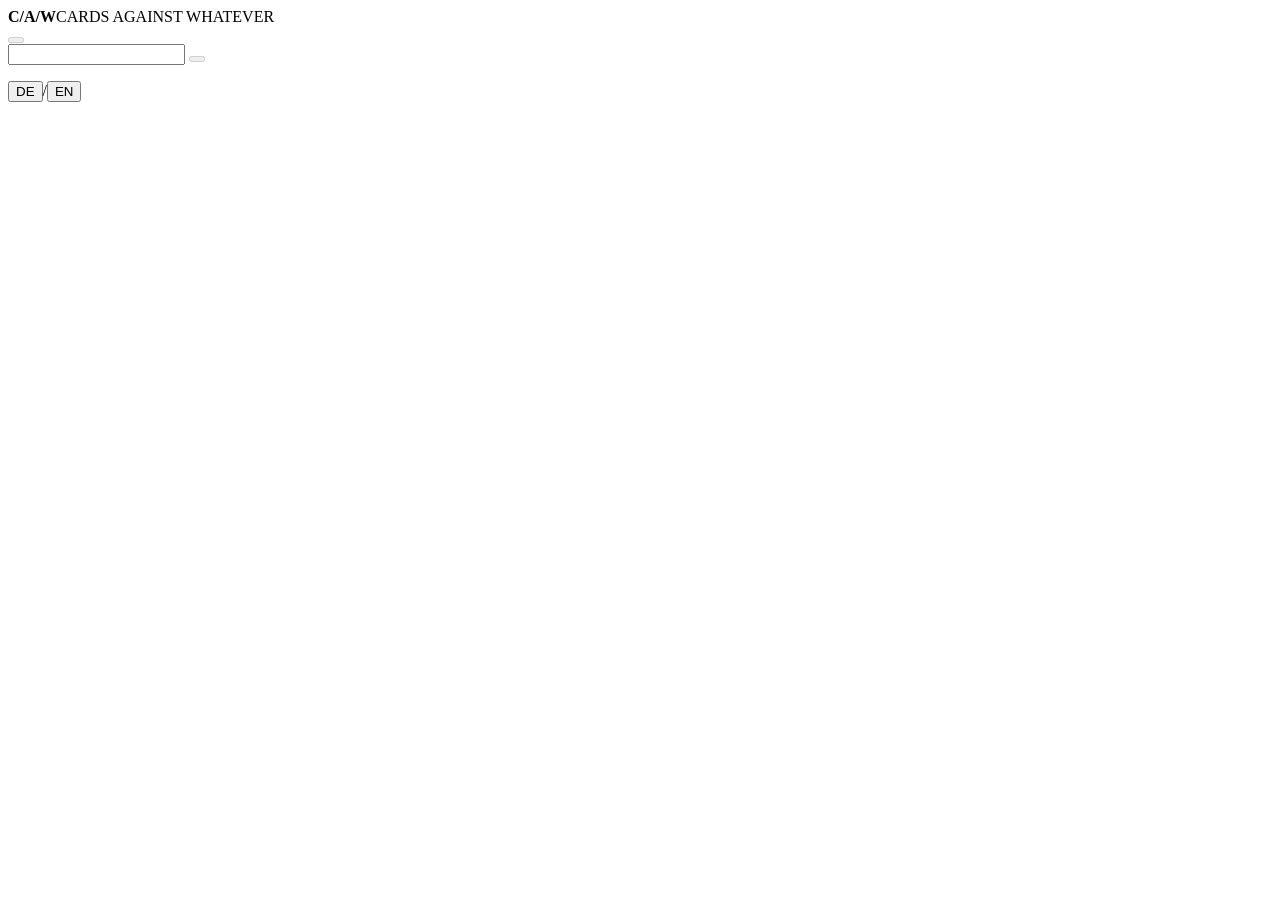
==== web/index.html @ f9b538e7 "feat: add monochrome landing page and end-to-end CI checks Keep session controls disabled until M2, " ====
<!doctype html>
<html lang="de">
<head>
  <meta charset="utf-8">
  <meta name="viewport" content="width=device-width, initial-scale=1">
  <title>C/A/W · Cards Against Whatever</title>
  <link rel="stylesheet" href="/style.css">
  <script type="module" src="/index.js"></script>
</head>
<body>
  <main>
    <header><strong>C/A/W</strong><span class="eyebrow">CARDS AGAINST WHATEVER</span></header>
    <section><button type="button" disabled data-text="newSession"></button></section>
    <section>
      <label class="eyebrow" for="code" data-text="enterCode"></label>
      <div class="join-row">
        <input id="code" name="code" type="text" maxlength="6" pattern="[A-HJKMNP-Z2-9]{6}"
          autocomplete="off" autocapitalize="characters" spellcheck="false" aria-describedby="status">
        <button type="button" disabled data-text="join"></button>
      </div>
    </section>
    <p id="status" role="status" data-text="milestone"></p>
    <footer>
      <nav><button type="button" data-lang="de" aria-pressed="true">DE</button><span>/</span><button type="button" data-lang="en" aria-pressed="false">EN</button></nav>
      <span data-text="licenses"></span><span data-text="privacy"></span>
    </footer>
  </main>
</body>
</html>
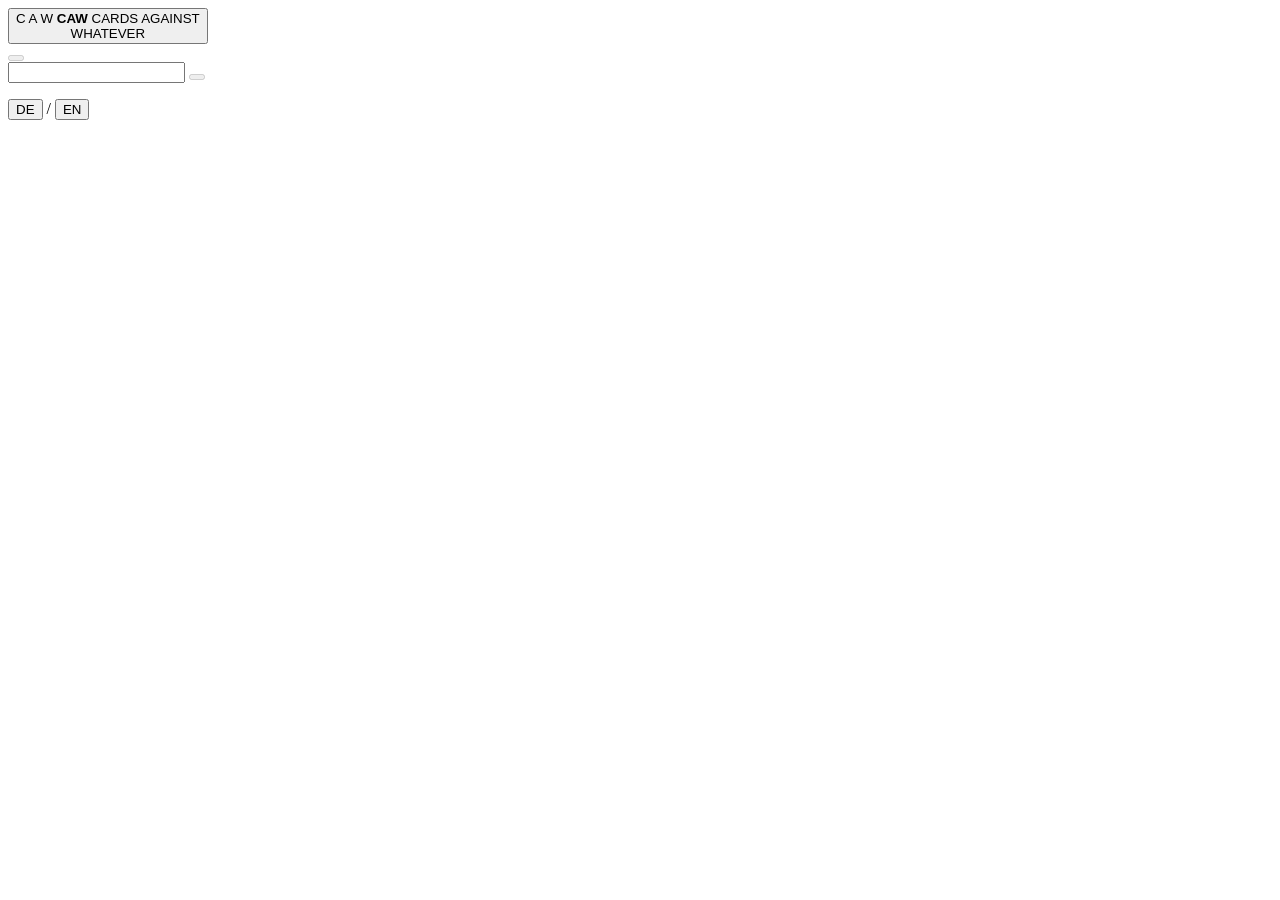
==== commit 9263ded7: "feat: add sharp cut-deck mark to compact landing markup" ====
--- a/web/index.html
+++ b/web/index.html
@@ -8,22 +8,60 @@
   <script type="module" src="/index.js"></script>
 </head>
 <body>
-  <main>
-    <header><strong>C/A/W</strong><span class="eyebrow">CARDS AGAINST WHATEVER</span></header>
-    <section><button type="button" disabled data-text="newSession"></button></section>
-    <section>
-      <label class="eyebrow" for="code" data-text="enterCode"></label>
-      <div class="join-row">
-        <input id="code" name="code" type="text" maxlength="6" pattern="[A-HJKMNP-Z2-9]{6}"
-          autocomplete="off" autocapitalize="characters" spellcheck="false" aria-describedby="status">
-        <button type="button" disabled data-text="join"></button>
-      </div>
-    </section>
-    <p id="status" role="status" data-text="milestone"></p>
+  <main id="landing" class="landing">
+    <header class="landing-header">
+      <button id="replay-intro" class="brand-trigger" type="button"
+        aria-label="CAW intro replay">
+        <span class="cut-deck cut-deck--small" aria-hidden="true">
+          <span class="cut-card cut-card--c">C</span>
+          <span class="cut-card cut-card--a">A</span>
+          <span class="cut-card cut-card--w">W</span>
+        </span>
+        <span class="brand-slash" aria-hidden="true"></span>
+        <span class="brand-wordmark">
+          <strong>CAW</strong>
+          <span>CARDS AGAINST<br>WHATEVER</span>
+        </span>
+      </button>
+    </header>
+    <div class="landing-content">
+      <section class="create-section">
+        <button type="button" disabled data-text="newSession"></button>
+      </section>
+      <section class="join-section">
+        <label class="eyebrow" for="code" data-text="enterCode"></label>
+        <div class="join-row">
+          <input id="code" name="code" type="text" maxlength="6"
+            pattern="[A-HJKMNP-Z2-9]{6}" autocomplete="off"
+            autocapitalize="characters" spellcheck="false" aria-describedby="status">
+          <button type="button" disabled data-text="join"></button>
+        </div>
+      </section>
+      <p id="status" role="status" data-text="milestone"></p>
+    </div>
     <footer>
-      <nav><button type="button" data-lang="de" aria-pressed="true">DE</button><span>/</span><button type="button" data-lang="en" aria-pressed="false">EN</button></nav>
-      <span data-text="licenses"></span><span data-text="privacy"></span>
+      <nav><button type="button" data-lang="de" aria-pressed="true">DE</button>
+        <span>/</span>
+        <button type="button" data-lang="en" aria-pressed="false">EN</button></nav>
+      <span data-text="licenses"></span>
+      <span data-text="privacy"></span>
     </footer>
   </main>
+
+  <div id="boot-screen" class="boot-screen" hidden>
+    <div class="boot-logo" aria-hidden="true">
+      <span class="cut-deck cut-deck--intro">
+        <span class="cut-card cut-card--c">C</span>
+        <span class="cut-card cut-card--a">A</span>
+        <span class="cut-card cut-card--w">W</span>
+      </span>
+      <span class="brand-slash boot-slash"></span>
+      <span class="brand-wordmark boot-wordmark">
+        <strong>CAW</strong>
+        <span>CARDS AGAINST<br>WHATEVER</span>
+      </span>
+    </div>
+    <button id="skip-intro" class="skip-intro" type="button" data-text="skipIntro"></button>
+  </div>
 </body>
 </html>
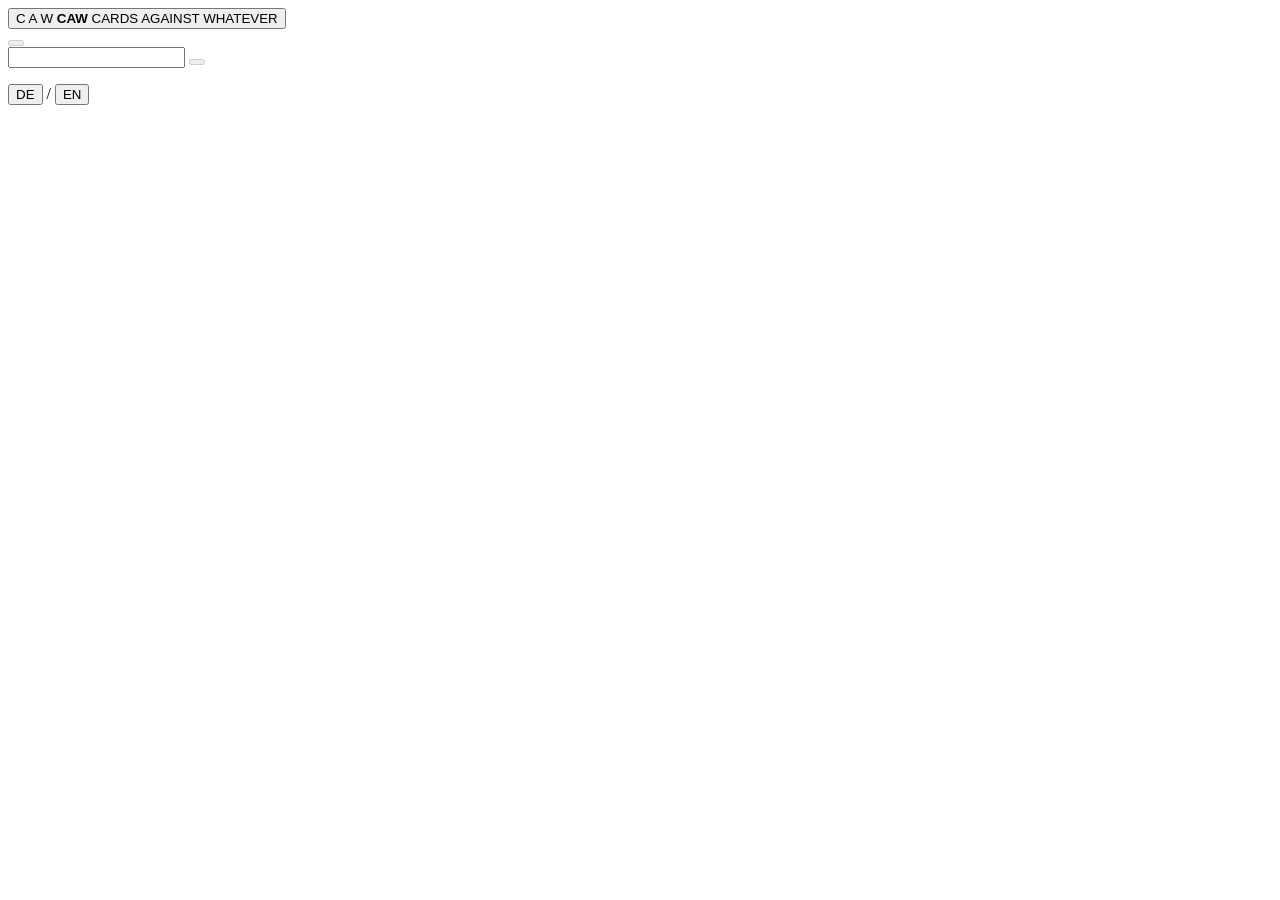
==== commit c8a55c2a: "fix: keep complete game name in accessible landing text" ====
--- a/web/index.html
+++ b/web/index.html
@@ -20,7 +20,7 @@
         <span class="brand-slash" aria-hidden="true"></span>
         <span class="brand-wordmark">
           <strong>CAW</strong>
-          <span>CARDS AGAINST<br>WHATEVER</span>
+          <span>CARDS AGAINST WHATEVER</span>
         </span>
       </button>
     </header>
@@ -58,7 +58,7 @@
       <span class="brand-slash boot-slash"></span>
       <span class="brand-wordmark boot-wordmark">
         <strong>CAW</strong>
-        <span>CARDS AGAINST<br>WHATEVER</span>
+        <span>CARDS AGAINST WHATEVER</span>
       </span>
     </div>
     <button id="skip-intro" class="skip-intro" type="button" data-text="skipIntro"></button>
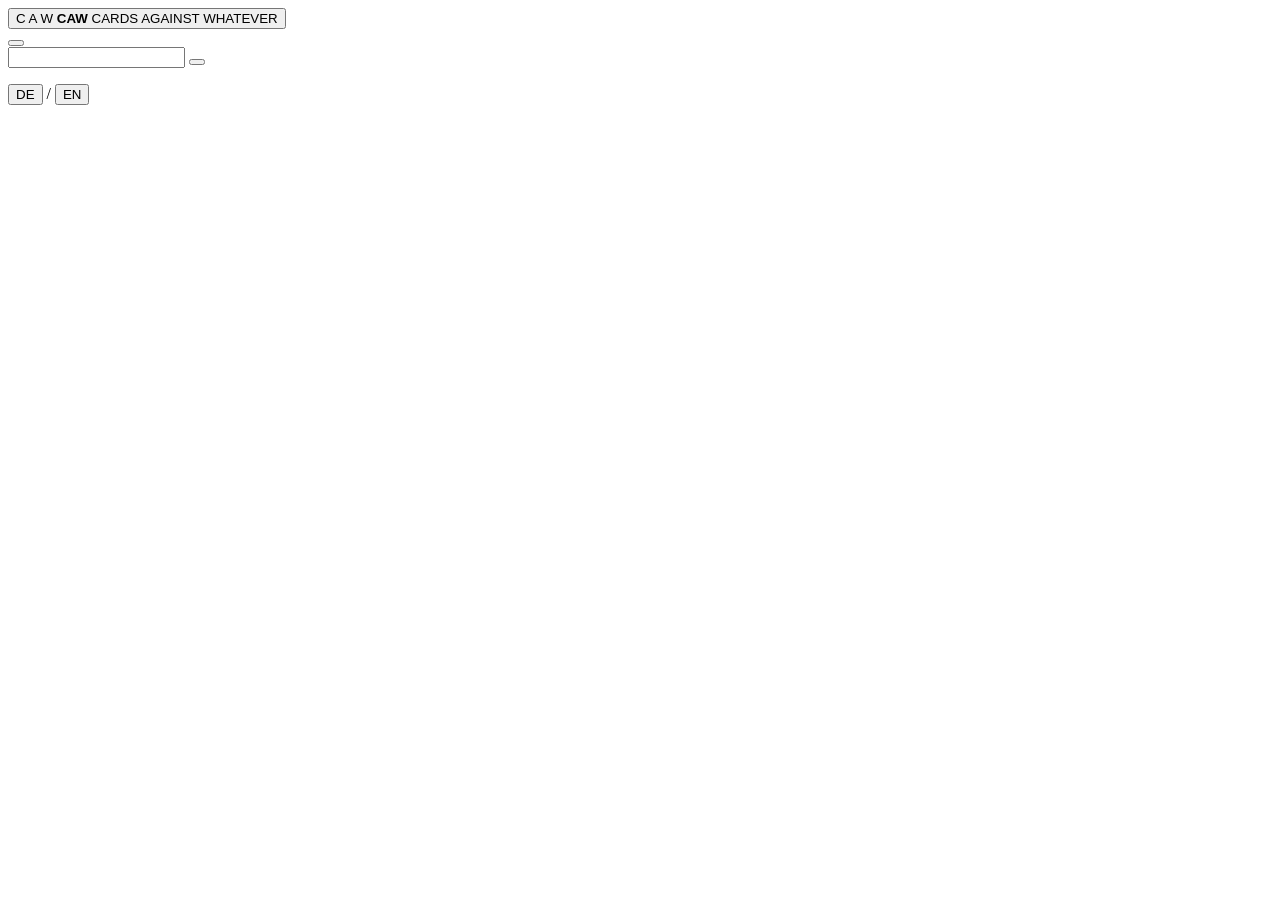
==== commit bbc146fc: "feat: create and join sessions from the landing page NEW SESSION creates the room, keeps the host to" ====
--- a/web/index.html
+++ b/web/index.html
@@ -26,18 +26,18 @@
     </header>
     <div class="landing-content">
       <section class="create-section">
-        <button type="button" disabled data-text="newSession"></button>
+        <button id="new-session" type="button" data-text="newSession"></button>
       </section>
       <section class="join-section">
         <label class="eyebrow" for="code" data-text="enterCode"></label>
-        <div class="join-row">
-          <input id="code" name="code" type="text" maxlength="6"
+        <form id="join-form" class="join-row" novalidate>
+          <input id="code" name="code" type="text" maxlength="6" required
             pattern="[A-HJKMNP-Z2-9]{6}" autocomplete="off"
             autocapitalize="characters" spellcheck="false" aria-describedby="status">
-          <button type="button" disabled data-text="join"></button>
-        </div>
+          <button type="submit" data-text="join"></button>
+        </form>
       </section>
-      <p id="status" role="status" data-text="milestone"></p>
+      <p id="status" role="status" data-text="hint"></p>
     </div>
     <footer>
       <nav><button type="button" data-lang="de" aria-pressed="true">DE</button>
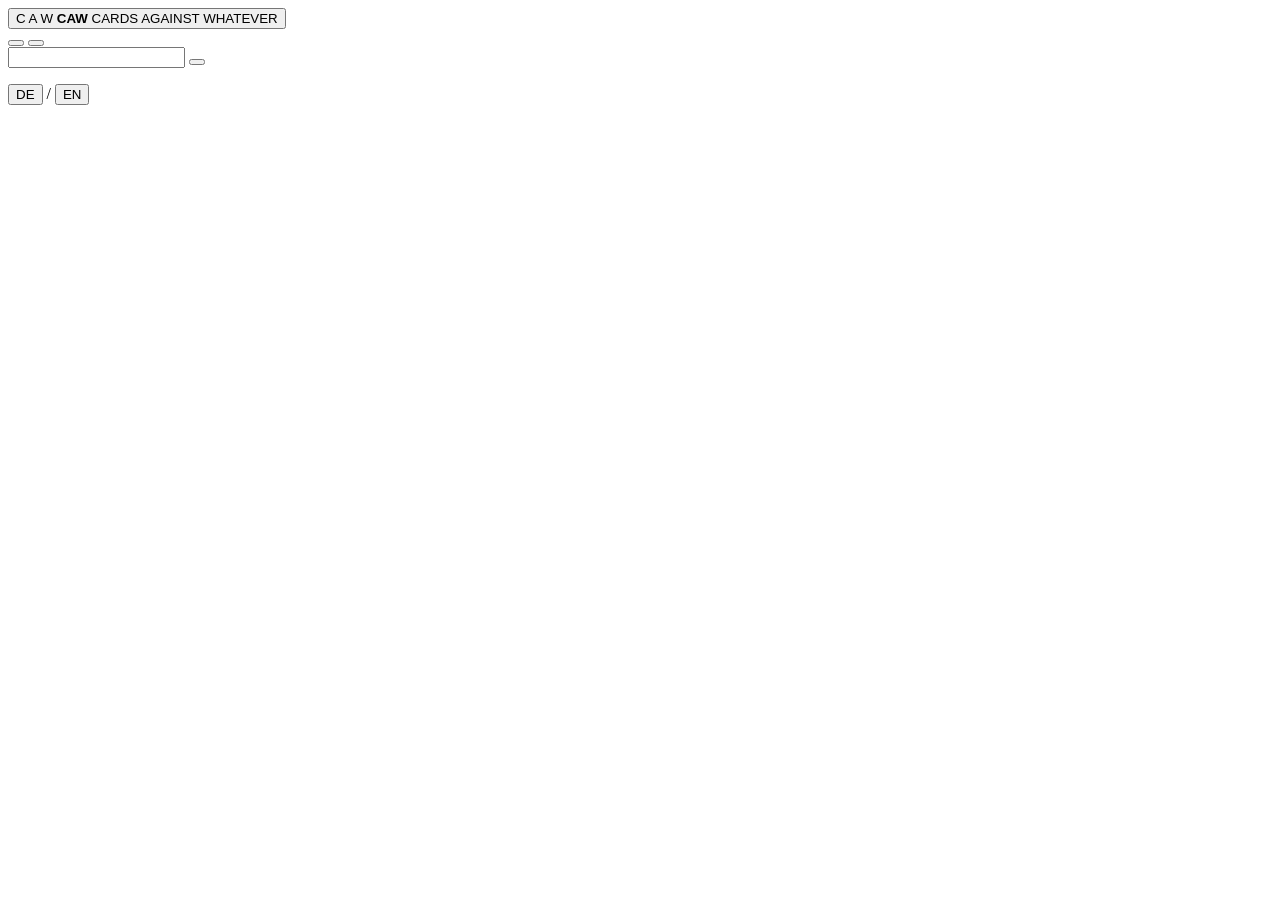
==== commit d44de259: "feat: add a compact how-to-open guide to the landing page" ====
--- a/web/index.html
+++ b/web/index.html
@@ -26,7 +26,11 @@
     </header>
     <div class="landing-content">
       <section class="create-section">
-        <button id="new-session" type="button" data-text="newSession"></button>
+        <div class="create-actions">
+          <button id="new-session" type="button" data-text="newSession"></button>
+          <button id="open-guide" type="button" data-text="openGuide"
+            aria-haspopup="dialog" aria-controls="guide-dialog"></button>
+        </div>
       </section>
       <section class="join-section">
         <label class="eyebrow" for="code" data-text="enterCode"></label>
@@ -43,10 +47,22 @@
       <nav><button type="button" data-lang="de" aria-pressed="true">DE</button>
         <span>/</span>
         <button type="button" data-lang="en" aria-pressed="false">EN</button></nav>
-      <span data-text="licenses"></span>
-      <span data-text="privacy"></span>
+      <a href="/lizenzen.html" data-text="licenses"></a>
+      <a href="/datenschutz.html" data-text="privacy"></a>
+      <a href="/impressum.html" data-text="imprint"></a>
     </footer>
   </main>
+
+  <dialog id="guide-dialog" class="guide-dialog" aria-labelledby="guide-title">
+    <h2 id="guide-title" data-text="guideTitle"></h2>
+    <ol>
+      <li data-text="guideHost"></li>
+      <li data-text="guidePlayers"></li>
+      <li data-text="guideNetwork"></li>
+      <li data-text="guideScreen"></li>
+    </ol>
+    <button id="close-guide" type="button" data-text="closeGuide"></button>
+  </dialog>
 
   <div id="boot-screen" class="boot-screen" hidden>
     <div class="boot-logo" aria-hidden="true">
